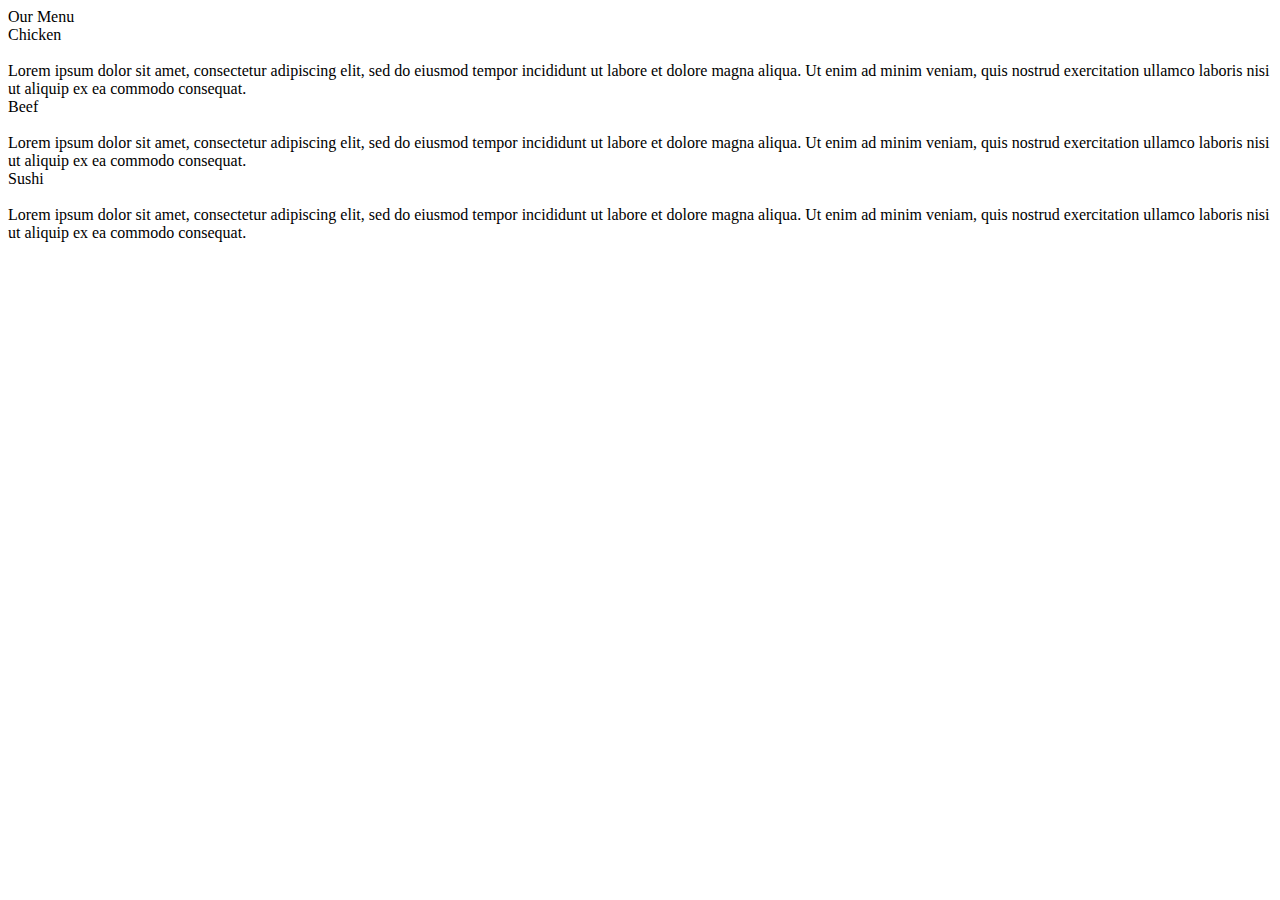
==== module2/index.html @ 75b87380 "test" ====
<!DOCTYPE html>
<html>
<head>
<meta charset="utf-8">
<title>Our Menu</title>
<link rel="stylesheet" href="/coursera/module2/css/style.css" />

</head>
<body>
<div id="h1">Our Menu</div>

<div id="p1"><div id="p11">Chicken</div></br>
Lorem ipsum dolor sit amet, consectetur adipiscing elit, sed do eiusmod tempor incididunt ut labore et dolore magna aliqua. Ut enim ad minim veniam, quis nostrud exercitation ullamco laboris nisi ut aliquip ex ea commodo consequat.
</div>
<div id="p2"><div id="p22">Beef</div></br>
Lorem ipsum dolor sit amet, consectetur adipiscing elit, sed do eiusmod tempor incididunt ut labore et dolore magna aliqua. Ut enim ad minim veniam, quis nostrud exercitation ullamco laboris nisi ut aliquip ex ea commodo consequat.
</div>
<div id="p3"><div id="p33">Sushi</div></br>
Lorem ipsum dolor sit amet, consectetur adipiscing elit, sed do eiusmod tempor incididunt ut labore et dolore magna aliqua. Ut enim ad minim veniam, quis nostrud exercitation ullamco laboris nisi ut aliquip ex ea commodo consequat.
</div>
</body>
</html>
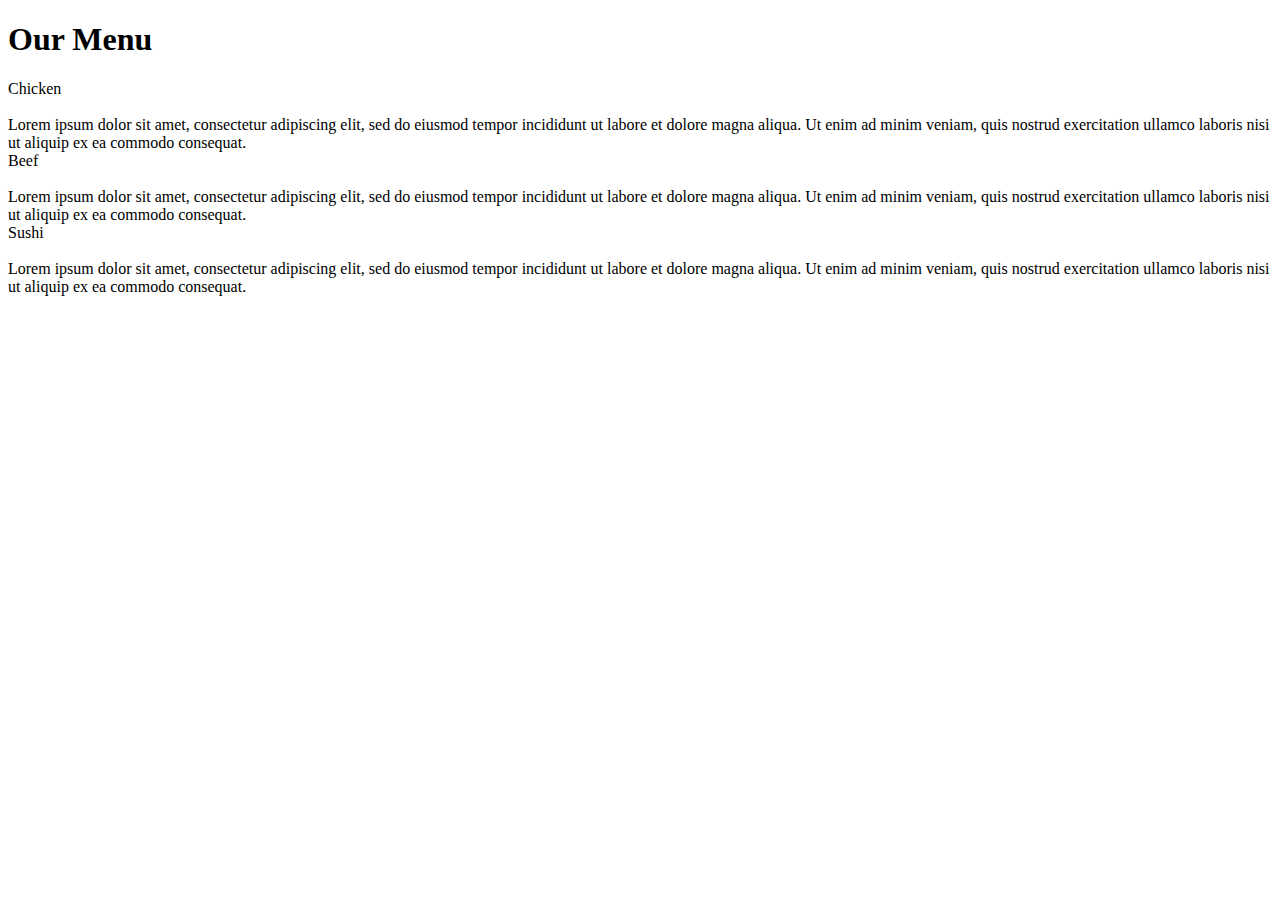
==== commit 8269b39e: "test" ====
--- a/module2/index.html
+++ b/module2/index.html
@@ -7,7 +7,7 @@
 
 </head>
 <body>
-<div id="h1">Our Menu</div>
+<h1>Our Menu</h1>
 
 <div id="p1"><div id="p11">Chicken</div></br>
 Lorem ipsum dolor sit amet, consectetur adipiscing elit, sed do eiusmod tempor incididunt ut labore et dolore magna aliqua. Ut enim ad minim veniam, quis nostrud exercitation ullamco laboris nisi ut aliquip ex ea commodo consequat.
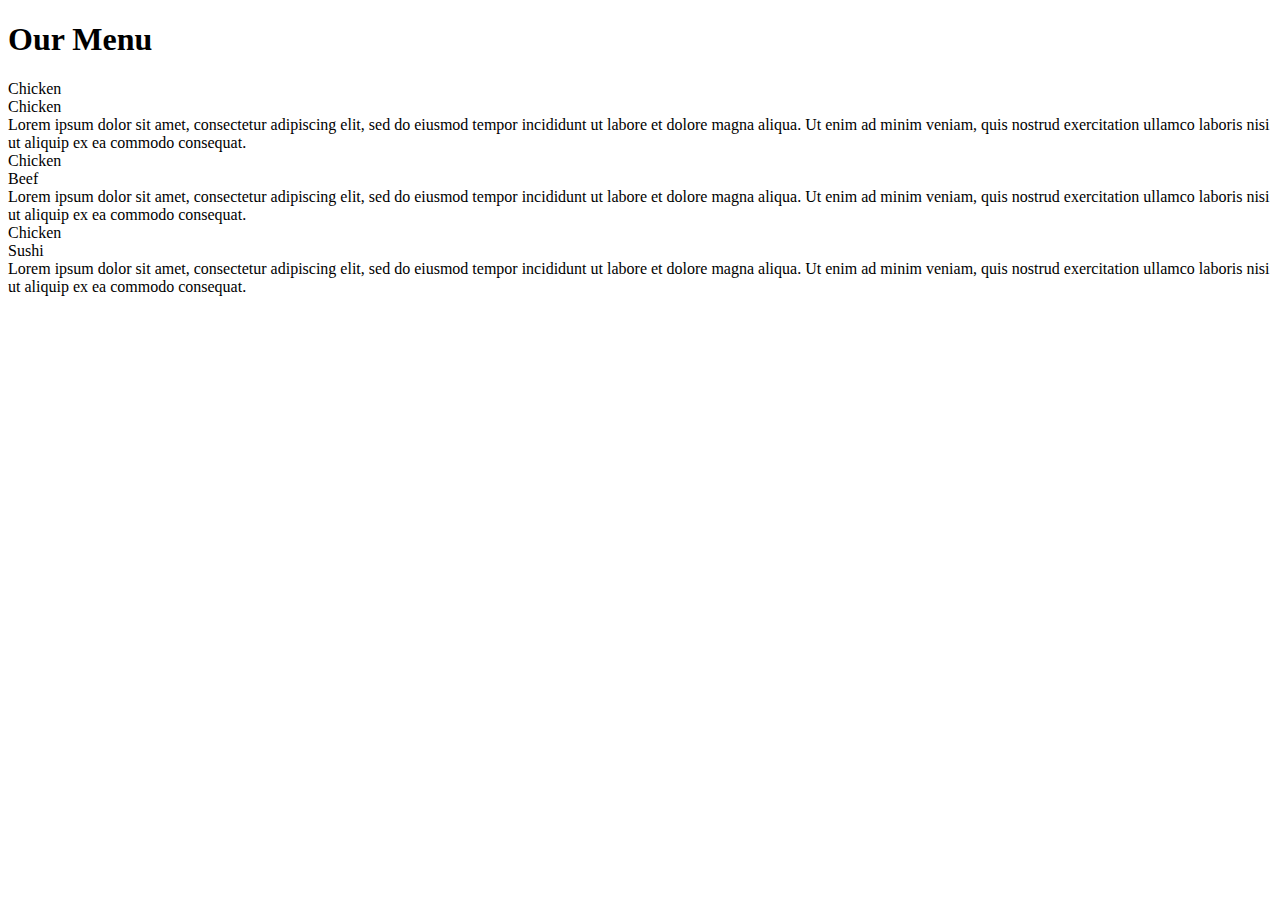
==== commit cadf8434: "test" ====
--- a/module2/index.html
+++ b/module2/index.html
@@ -9,13 +9,13 @@
 <body>
 <h1>Our Menu</h1>
 
-<div id="p1"><div id="p11">Chicken</div></br>
+<div id="p1"><div id="l11">Chicken</div><div id="p11">Chicken</div>
 Lorem ipsum dolor sit amet, consectetur adipiscing elit, sed do eiusmod tempor incididunt ut labore et dolore magna aliqua. Ut enim ad minim veniam, quis nostrud exercitation ullamco laboris nisi ut aliquip ex ea commodo consequat.
 </div>
-<div id="p2"><div id="p22">Beef</div></br>
+<div id="p2"><div id="l11">Chicken</div><div id="p22">Beef</div>
 Lorem ipsum dolor sit amet, consectetur adipiscing elit, sed do eiusmod tempor incididunt ut labore et dolore magna aliqua. Ut enim ad minim veniam, quis nostrud exercitation ullamco laboris nisi ut aliquip ex ea commodo consequat.
 </div>
-<div id="p3"><div id="p33">Sushi</div></br>
+<div id="p3"><div id="l11">Chicken</div><div id="p33">Sushi</div>
 Lorem ipsum dolor sit amet, consectetur adipiscing elit, sed do eiusmod tempor incididunt ut labore et dolore magna aliqua. Ut enim ad minim veniam, quis nostrud exercitation ullamco laboris nisi ut aliquip ex ea commodo consequat.
 </div>
 </body>
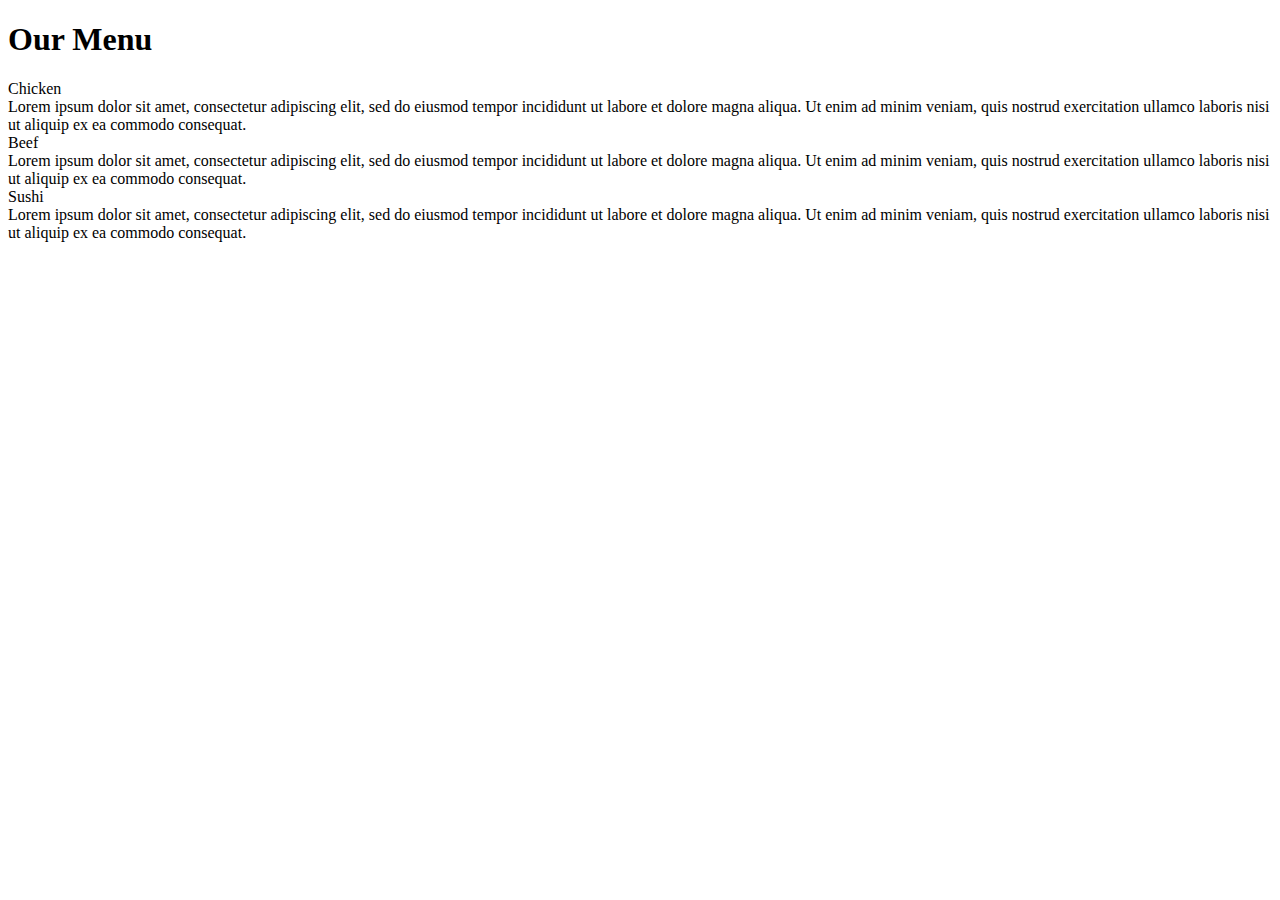
==== commit d31972ac: "test" ====
--- a/module2/index.html
+++ b/module2/index.html
@@ -9,13 +9,13 @@
 <body>
 <h1>Our Menu</h1>
 
-<div id="p1"><div id="l11">Chicken</div><div id="p11">Chicken</div>
+<div id="p1"><div id="p11">Chicken</div>
 Lorem ipsum dolor sit amet, consectetur adipiscing elit, sed do eiusmod tempor incididunt ut labore et dolore magna aliqua. Ut enim ad minim veniam, quis nostrud exercitation ullamco laboris nisi ut aliquip ex ea commodo consequat.
 </div>
-<div id="p2"><div id="l11">Chicken</div><div id="p22">Beef</div>
+<div id="p2"><div id="p22">Beef</div>
 Lorem ipsum dolor sit amet, consectetur adipiscing elit, sed do eiusmod tempor incididunt ut labore et dolore magna aliqua. Ut enim ad minim veniam, quis nostrud exercitation ullamco laboris nisi ut aliquip ex ea commodo consequat.
 </div>
-<div id="p3"><div id="l11">Chicken</div><div id="p33">Sushi</div>
+<div id="p3"><div id="p33">Sushi</div>
 Lorem ipsum dolor sit amet, consectetur adipiscing elit, sed do eiusmod tempor incididunt ut labore et dolore magna aliqua. Ut enim ad minim veniam, quis nostrud exercitation ullamco laboris nisi ut aliquip ex ea commodo consequat.
 </div>
 </body>
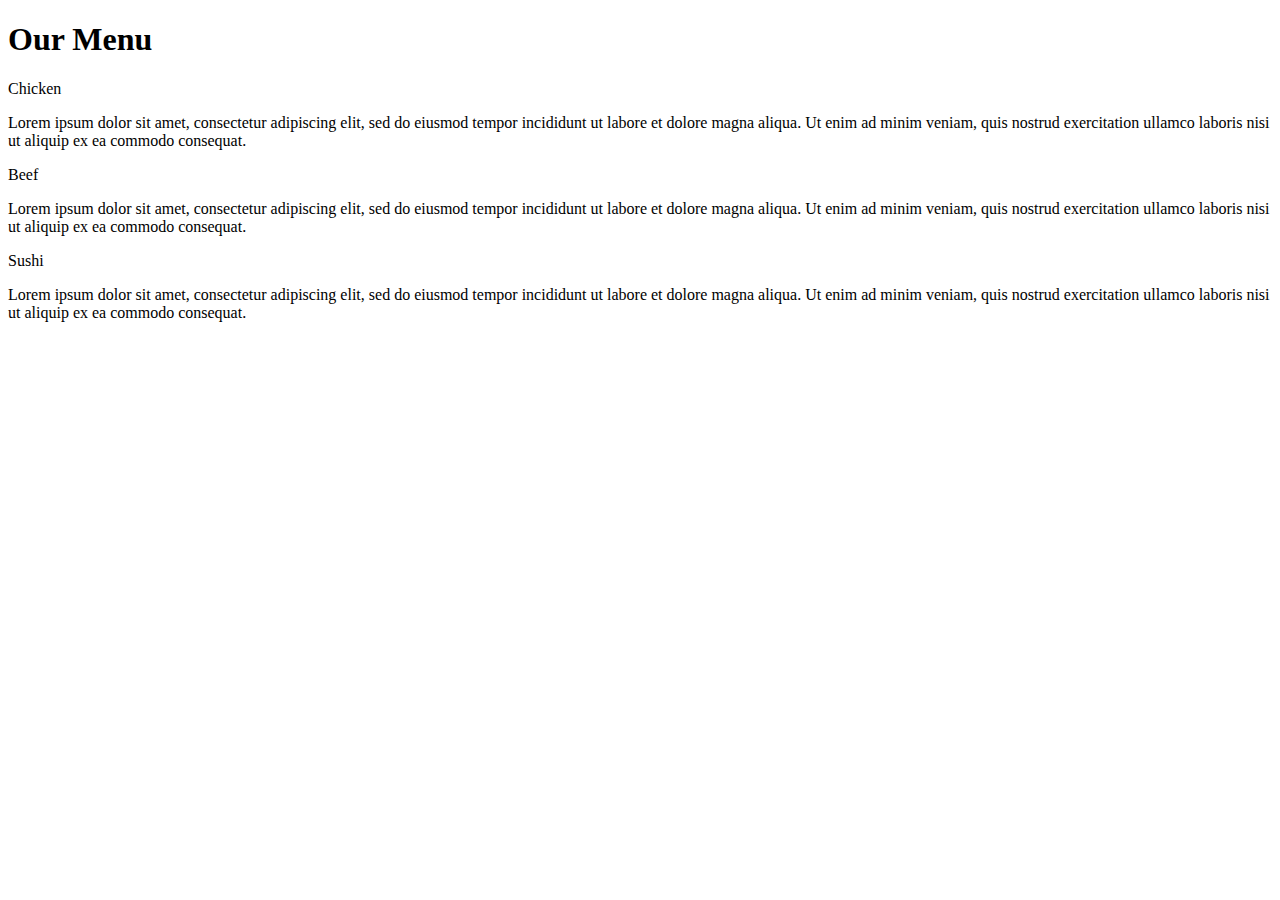
==== commit 604b0ec9: "test" ====
--- a/module2/index.html
+++ b/module2/index.html
@@ -9,14 +9,20 @@
 <body>
 <h1>Our Menu</h1>
 
-<div id="p1"><div id="p11">Chicken</div>
-Lorem ipsum dolor sit amet, consectetur adipiscing elit, sed do eiusmod tempor incididunt ut labore et dolore magna aliqua. Ut enim ad minim veniam, quis nostrud exercitation ullamco laboris nisi ut aliquip ex ea commodo consequat.
+<div id="p1"><p id="p11">Chicken</p>
+    <p id="t1">  
+    Lorem ipsum dolor sit amet, consectetur adipiscing elit, sed do eiusmod tempor incididunt ut labore et dolore magna aliqua. Ut enim ad minim veniam, quis nostrud exercitation ullamco laboris nisi ut aliquip ex ea commodo consequat.
+</p>
 </div>
-<div id="p2"><div id="p22">Beef</div>
-Lorem ipsum dolor sit amet, consectetur adipiscing elit, sed do eiusmod tempor incididunt ut labore et dolore magna aliqua. Ut enim ad minim veniam, quis nostrud exercitation ullamco laboris nisi ut aliquip ex ea commodo consequat.
+<div id="p2"><p id="p22">Beef</p>
+    <p id="t2">    
+    Lorem ipsum dolor sit amet, consectetur adipiscing elit, sed do eiusmod tempor incididunt ut labore et dolore magna aliqua. Ut enim ad minim veniam, quis nostrud exercitation ullamco laboris nisi ut aliquip ex ea commodo consequat.
+</p>
 </div>
-<div id="p3"><div id="p33">Sushi</div>
-Lorem ipsum dolor sit amet, consectetur adipiscing elit, sed do eiusmod tempor incididunt ut labore et dolore magna aliqua. Ut enim ad minim veniam, quis nostrud exercitation ullamco laboris nisi ut aliquip ex ea commodo consequat.
+<div id="p3"><p id="p33">Sushi</p>
+    <p id="t3">  
+    Lorem ipsum dolor sit amet, consectetur adipiscing elit, sed do eiusmod tempor incididunt ut labore et dolore magna aliqua. Ut enim ad minim veniam, quis nostrud exercitation ullamco laboris nisi ut aliquip ex ea commodo consequat.
+</p>
 </div>
 </body>
 </html>
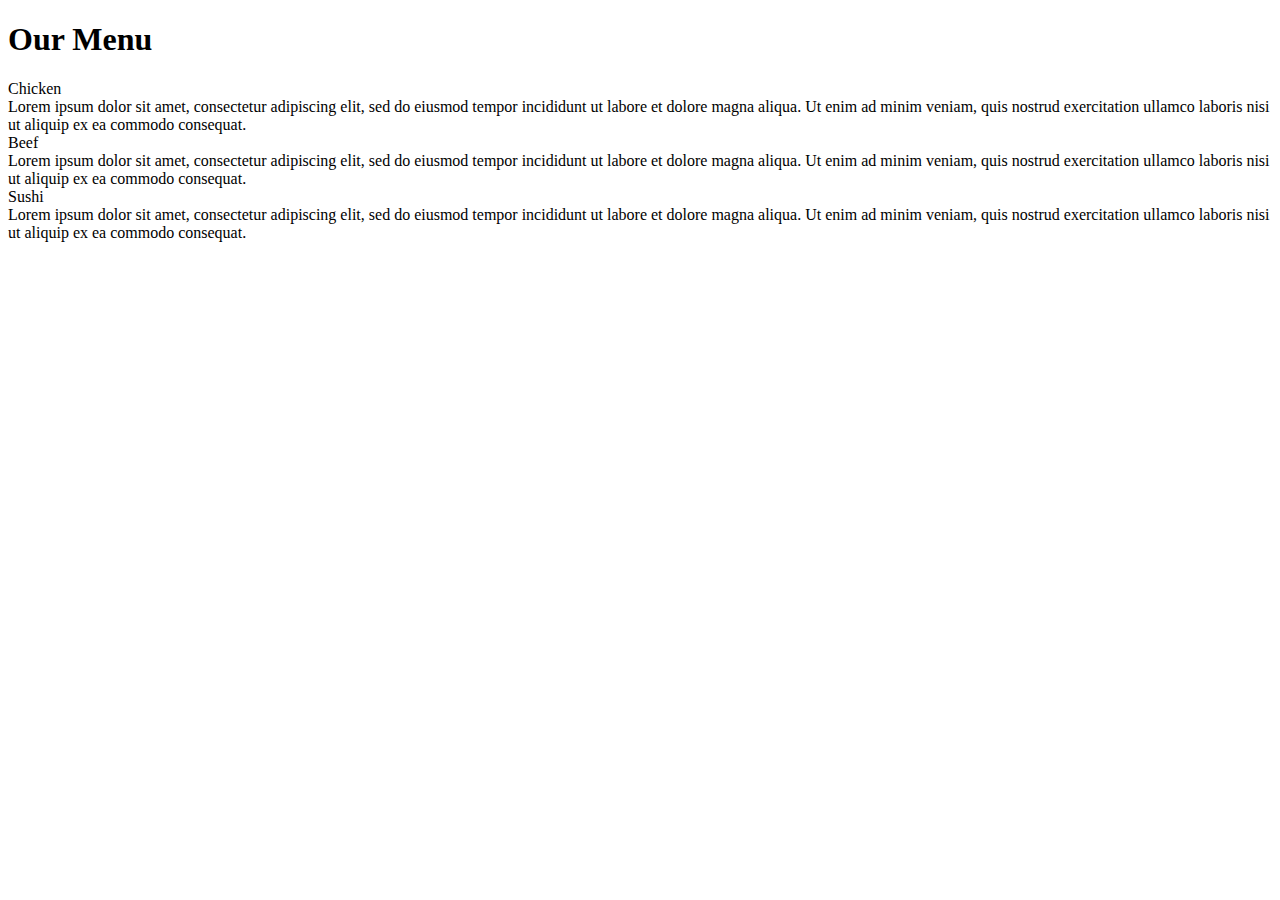
==== commit cadda9cb: "test" ====
--- a/module2/index.html
+++ b/module2/index.html
@@ -9,20 +9,14 @@
 <body>
 <h1>Our Menu</h1>
 
-<div id="p1"><p id="p11">Chicken</p>
-    <p id="t1">  
-    Lorem ipsum dolor sit amet, consectetur adipiscing elit, sed do eiusmod tempor incididunt ut labore et dolore magna aliqua. Ut enim ad minim veniam, quis nostrud exercitation ullamco laboris nisi ut aliquip ex ea commodo consequat.
-</p>
+<div id="p1"><div id="p11">Chicken</div>
+Lorem ipsum dolor sit amet, consectetur adipiscing elit, sed do eiusmod tempor incididunt ut labore et dolore magna aliqua. Ut enim ad minim veniam, quis nostrud exercitation ullamco laboris nisi ut aliquip ex ea commodo consequat.
 </div>
-<div id="p2"><p id="p22">Beef</p>
-    <p id="t2">    
-    Lorem ipsum dolor sit amet, consectetur adipiscing elit, sed do eiusmod tempor incididunt ut labore et dolore magna aliqua. Ut enim ad minim veniam, quis nostrud exercitation ullamco laboris nisi ut aliquip ex ea commodo consequat.
-</p>
+<div id="p2"><div id="p22">Beef</div>
+Lorem ipsum dolor sit amet, consectetur adipiscing elit, sed do eiusmod tempor incididunt ut labore et dolore magna aliqua. Ut enim ad minim veniam, quis nostrud exercitation ullamco laboris nisi ut aliquip ex ea commodo consequat.
 </div>
-<div id="p3"><p id="p33">Sushi</p>
-    <p id="t3">  
-    Lorem ipsum dolor sit amet, consectetur adipiscing elit, sed do eiusmod tempor incididunt ut labore et dolore magna aliqua. Ut enim ad minim veniam, quis nostrud exercitation ullamco laboris nisi ut aliquip ex ea commodo consequat.
-</p>
+<div id="p3"><div id="p33">Sushi</div>
+Lorem ipsum dolor sit amet, consectetur adipiscing elit, sed do eiusmod tempor incididunt ut labore et dolore magna aliqua. Ut enim ad minim veniam, quis nostrud exercitation ullamco laboris nisi ut aliquip ex ea commodo consequat.
 </div>
 </body>
 </html>
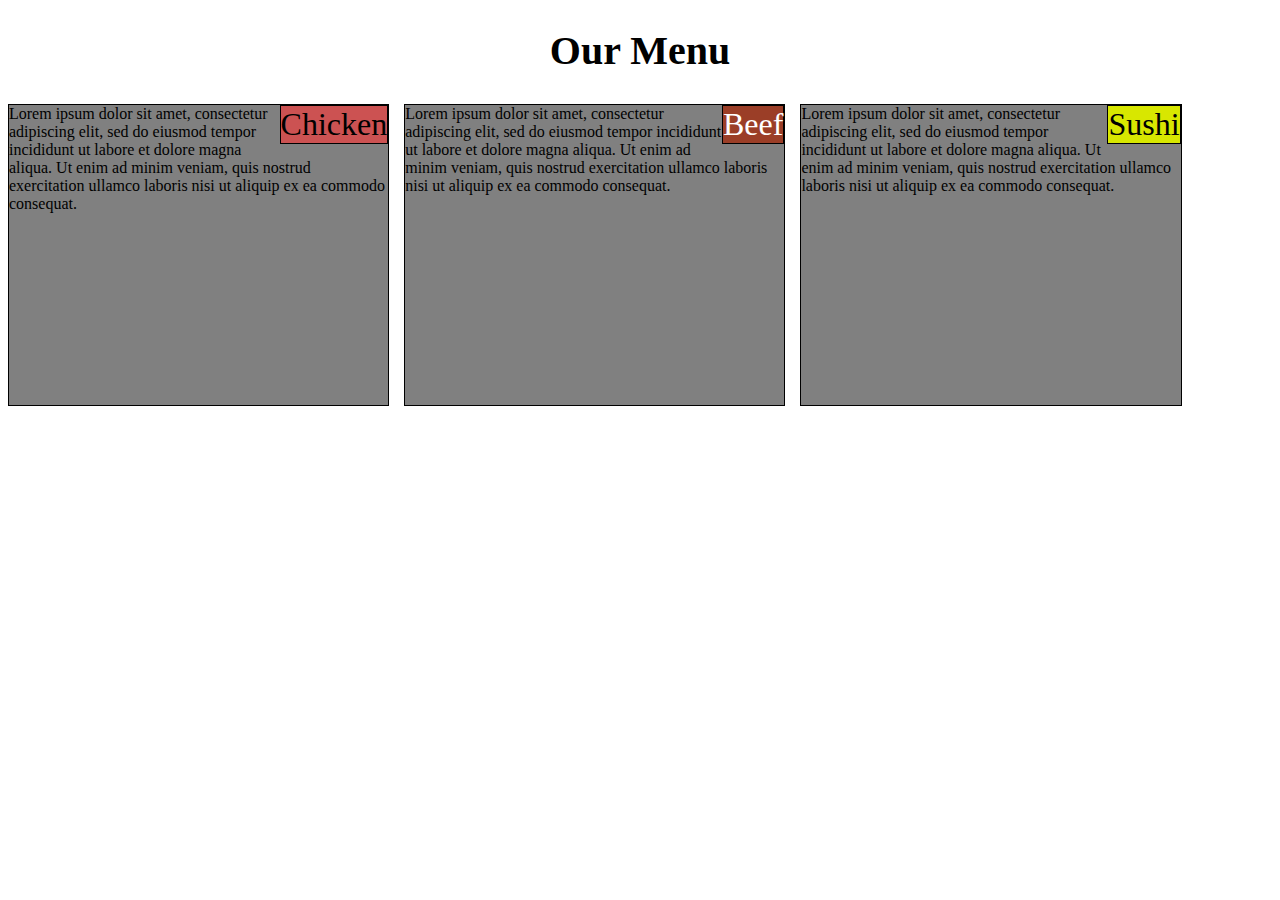
==== commit 0ddc3149: "test" ====
--- a/module2/index.html
+++ b/module2/index.html
@@ -3,7 +3,7 @@
 <head>
 <meta charset="utf-8">
 <title>Our Menu</title>
-<link rel="stylesheet" href="/coursera/module2/css/style.css" />
+<link rel="stylesheet" href="css/style.css" />
 
 </head>
 <body>
--- a/module2/css/style.css
+++ b/module2/css/style.css
@@ -0,0 +1,95 @@
+/********** Base styles **********/
+h1 {
+    margin-bottom: 30px;
+  font-size: 30pt;
+  text-align: center;
+  width: 100%;
+}
+
+div {
+    float: right;
+    border: 1px solid black;
+    margin-bottom: 15px;
+    background-color: gray;
+  }
+
+#p1 {
+  width: 300px;
+  height: 300px;
+  clear: right;
+}
+#p2 {
+  width: 300px;
+  height: 300px;
+  clear: right;
+}
+#p3 {
+    width: 300px;
+    height: 300px;
+    clear: right;
+  }
+  #p11 {
+    background-color: #d84a4adc;
+    font-size: 24pt;
+    clear: right;
+  }
+  #p22 {
+    background-color: #9b3e27;
+    color: white;
+    font-size: 24pt;
+    clear: right;
+  }
+  #p33 {
+      background-color: #d8e700;
+      font-size: 24pt;
+      clear: right;
+
+    }  
+
+/********** Large devices only **********/
+@media (min-width: 1200px) {
+    #p1 {
+        width: 30%;
+        float: left;
+        margin-right: 15px;
+      }
+      #p2 {
+        width: 30%;
+        float: left;
+        margin-right: 15px;
+      }
+      #p3 {
+        width: 30%;
+        float: left;
+      }
+}
+
+
+/********** Medium devices only **********/
+@media (min-width: 992px) and (max-width: 1199px) {
+    #p1 {
+        width: 48%;
+        float: left;
+        margin-right: 15px;
+      }
+      #p2 {
+        width: 48%;
+        float: right;
+      }
+      #p3 {
+        width: 100%;
+        float: left;
+      }
+}
+@media (min-width: 0px) and (max-width: 991px) {
+    #p1 {
+        width: 100%;
+      }
+      #p2 {
+        width: 100%;
+      }
+      #p3 {
+        width: 100%;
+
+      }
+}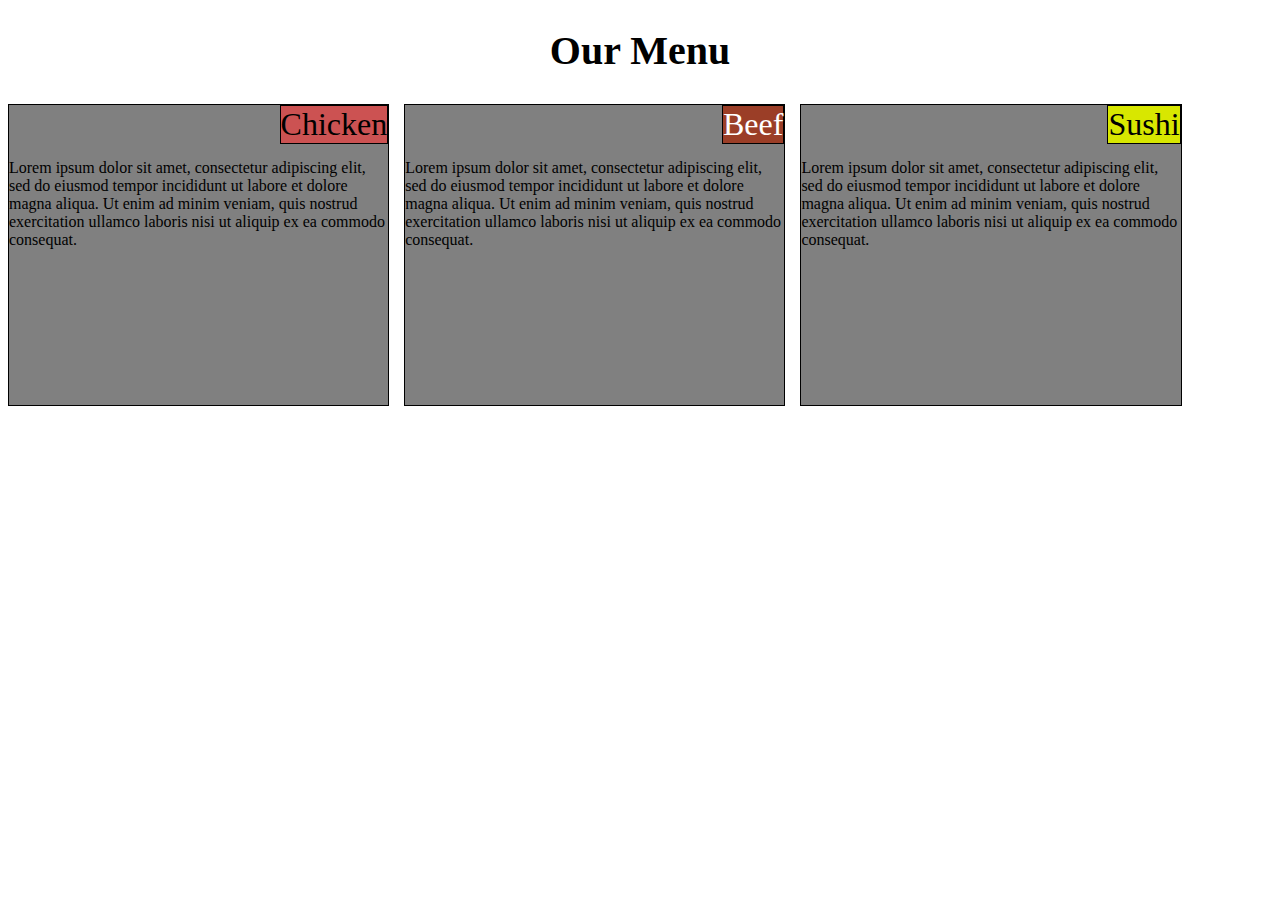
==== commit 85772ed9: "test" ====
--- a/module2/index.html
+++ b/module2/index.html
@@ -9,14 +9,23 @@
 <body>
 <h1>Our Menu</h1>
 
-<div id="p1"><div id="p11">Chicken</div>
-Lorem ipsum dolor sit amet, consectetur adipiscing elit, sed do eiusmod tempor incididunt ut labore et dolore magna aliqua. Ut enim ad minim veniam, quis nostrud exercitation ullamco laboris nisi ut aliquip ex ea commodo consequat.
+<div class="box" id="p1">
+    <div class="header" id="p11">Chicken</div>
+    <div class="text">Lorem ipsum dolor sit amet, consectetur adipiscing elit, sed do eiusmod tempor incididunt ut labore et dolore magna aliqua. Ut enim ad minim veniam, quis nostrud exercitation ullamco laboris nisi ut aliquip ex ea commodo consequat.
 </div>
-<div id="p2"><div id="p22">Beef</div>
-Lorem ipsum dolor sit amet, consectetur adipiscing elit, sed do eiusmod tempor incididunt ut labore et dolore magna aliqua. Ut enim ad minim veniam, quis nostrud exercitation ullamco laboris nisi ut aliquip ex ea commodo consequat.
 </div>
-<div id="p3"><div id="p33">Sushi</div>
-Lorem ipsum dolor sit amet, consectetur adipiscing elit, sed do eiusmod tempor incididunt ut labore et dolore magna aliqua. Ut enim ad minim veniam, quis nostrud exercitation ullamco laboris nisi ut aliquip ex ea commodo consequat.
+
+<div class="box" id="p2">
+    <div class="header" id="p22">Beef</div>
+    <div class="text">Lorem ipsum dolor sit amet, consectetur adipiscing elit, sed do eiusmod tempor incididunt ut labore et dolore magna aliqua. Ut enim ad minim veniam, quis nostrud exercitation ullamco laboris nisi ut aliquip ex ea commodo consequat.
 </div>
+</div>
+
+<div class="box" id="p3">
+    <div class="header" id="p33">Sushi</div>
+    <div class="text">Lorem ipsum dolor sit amet, consectetur adipiscing elit, sed do eiusmod tempor incididunt ut labore et dolore magna aliqua. Ut enim ad minim veniam, quis nostrud exercitation ullamco laboris nisi ut aliquip ex ea commodo consequat.
+</div>
+</div>
+
 </body>
 </html>
--- a/module2/css/style.css
+++ b/module2/css/style.css
@@ -8,41 +8,47 @@
 
 div {
     float: right;
-    border: 1px solid black;
     margin-bottom: 15px;
     background-color: gray;
   }
 
-#p1 {
-  width: 300px;
-  height: 300px;
-  clear: right;
-}
-#p2 {
-  width: 300px;
-  height: 300px;
-  clear: right;
-}
-#p3 {
+.box{
+
+    border: 1px solid black;
     width: 300px;
     height: 300px;
-    clear: right;
+    }
+
+.header{
+    border: 1px solid black;
+    font-size: 24pt;
+    }
+
+.text{
+    clear: both;
+    border: 0px solid black;
+}
+
+  #p1 {
+
   }
+  #p2 {
+
+  }
+  #p3 {
+
+    }
+
   #p11 {
     background-color: #d84a4adc;
-    font-size: 24pt;
-    clear: right;
+
   }
   #p22 {
     background-color: #9b3e27;
     color: white;
-    font-size: 24pt;
-    clear: right;
   }
   #p33 {
       background-color: #d8e700;
-      font-size: 24pt;
-      clear: right;
 
     }  
 
